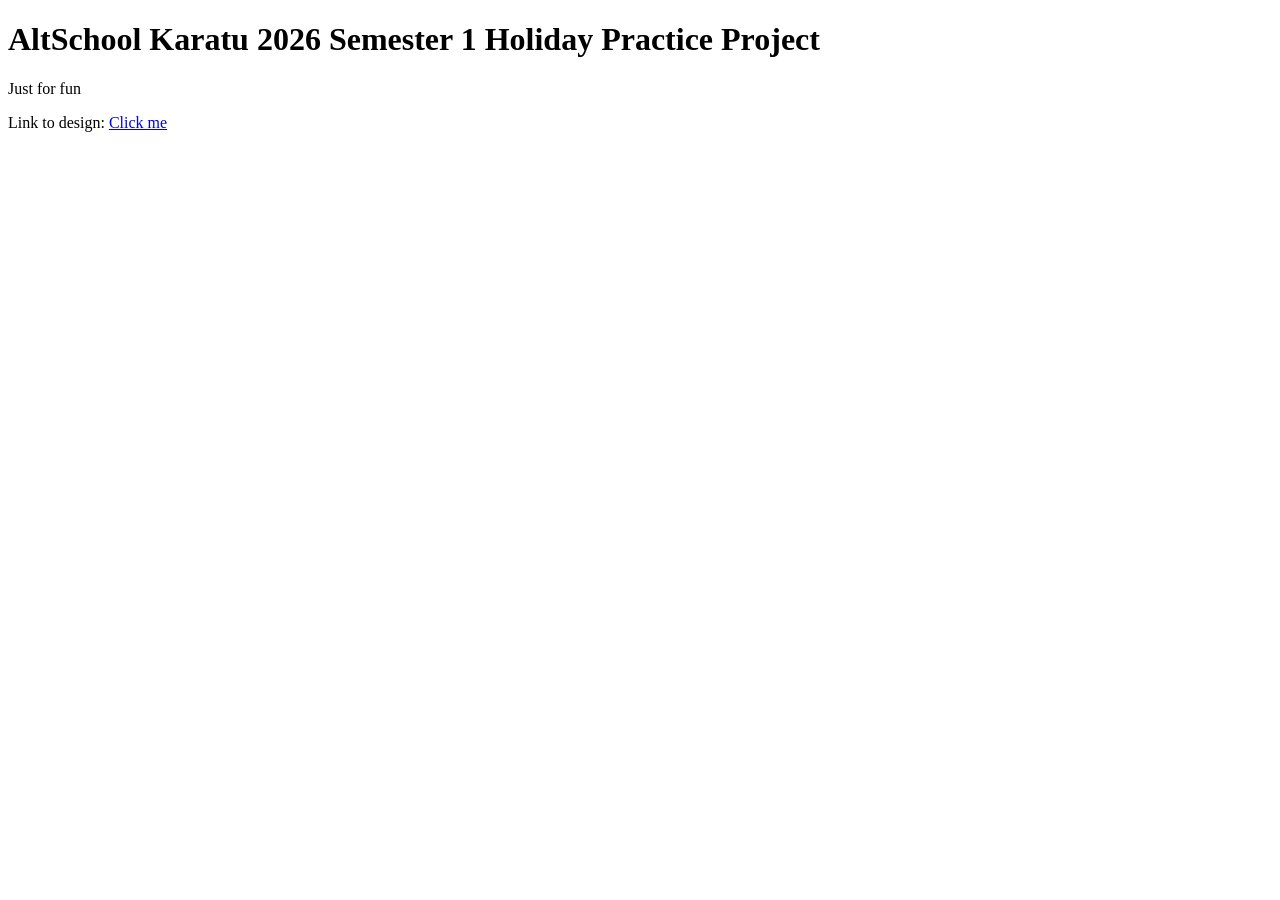
==== index.html @ 64f34575 "Scaffolding the project" ====
<!DOCTYPE html>
<html lang="en">
<head>
  <meta charset="UTF-8">
  <meta name="viewport" content="width=device-width, initial-scale=1.0">
  <title>Project Holi-1</title>
  <link rel="stylesheet" href="./css/normalize.css">
  <link rel="stylesheet" href="./css/index.css">
</head>
<body>
  <header>
    <hgroup>
      <h1>AltSchool Karatu 2026 Semester 1 Holiday Practice Project</h1>
      <p>Just for fun</p>
    </hgroup>
    <p>Link to design: <a href="https://www.figma.com/design/2AczC6pMKrrJfEKGtw1zJc/MedEase---Healthcare-Appointment--Community-?node-id=0-1&p=f&t=S6QTCtsT9YwqPgiW-0" target="_blank">Click me</a></p>
  </header>
  <main></main>
</body>
</html>
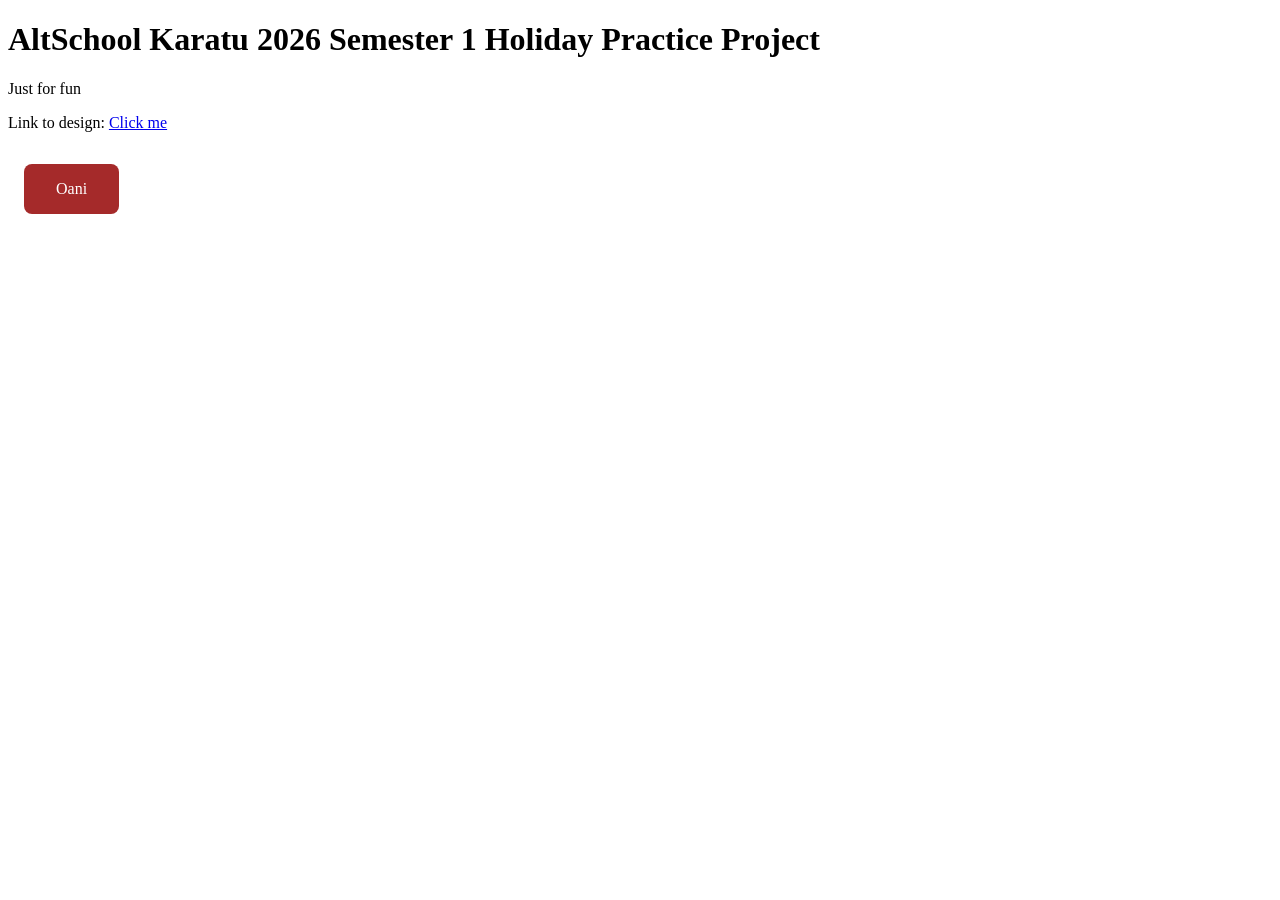
==== commit 426dab5e: "add hover effect to links and populate main section with contributor link" ====
--- a/index.html
+++ b/index.html
@@ -15,6 +15,8 @@
     </hgroup>
     <p>Link to design: <a href="https://www.figma.com/design/2AczC6pMKrrJfEKGtw1zJc/MedEase---Healthcare-Appointment--Community-?node-id=0-1&p=f&t=S6QTCtsT9YwqPgiW-0" target="_blank">Click me</a></p>
   </header>
-  <main></main>
+  <main>
+    <a href="./contributors/oani/index.html" style="background-color: brown; color: white; border-radius: 8px; padding-inline: 2rem; padding-block: 1rem; margin: 1rem; display: inline-block; text-decoration: none;">Oani</a>
+  </main>
 </body>
 </html>
--- a/css/index.css
+++ b/css/index.css
@@ -0,0 +1,7 @@
+a{
+  &:hover {
+    opacity: 0.8;
+    transform: scale(1.05) translateY(-4px);
+
+  }
+}
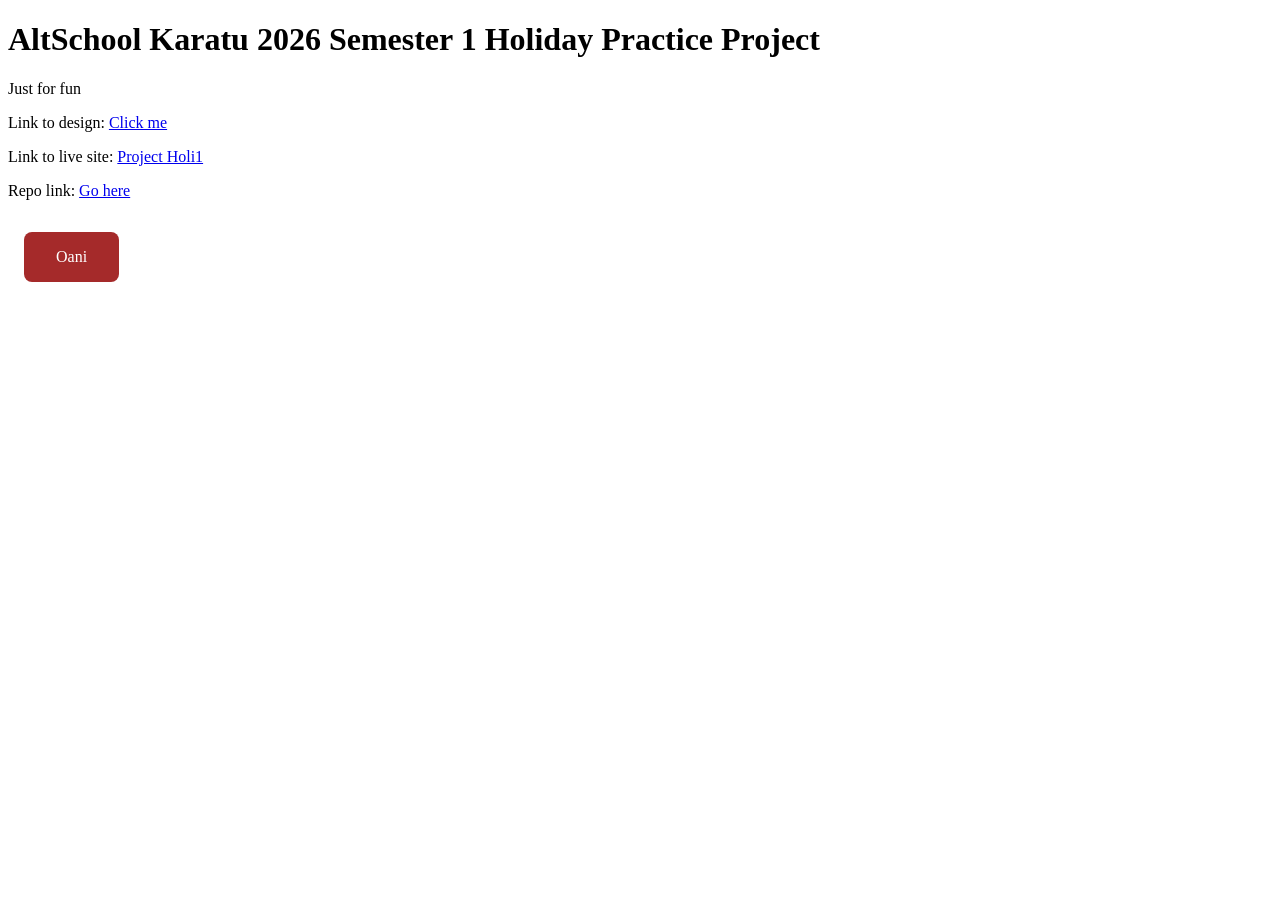
==== commit d47c41e0: "update README with contribution guidelines and add links to live site and repository in index.html" ====
--- a/index.html
+++ b/index.html
@@ -14,6 +14,9 @@
       <p>Just for fun</p>
     </hgroup>
     <p>Link to design: <a href="https://www.figma.com/design/2AczC6pMKrrJfEKGtw1zJc/MedEase---Healthcare-Appointment--Community-?node-id=0-1&p=f&t=S6QTCtsT9YwqPgiW-0" target="_blank">Click me</a></p>
+    <p>Link to live site: <a href="https://project-holi1.netlify.app/" target="_blank">Project Holi1</a></p>
+    <p>Repo link: <a href="https://github.com/callmeoani/altschool-semester1-holiday-project.git" target="_blank">Go here</a></p>
+  
   </header>
   <main>
     <a href="./contributors/oani/index.html" style="background-color: brown; color: white; border-radius: 8px; padding-inline: 2rem; padding-block: 1rem; margin: 1rem; display: inline-block; text-decoration: none;">Oani</a>
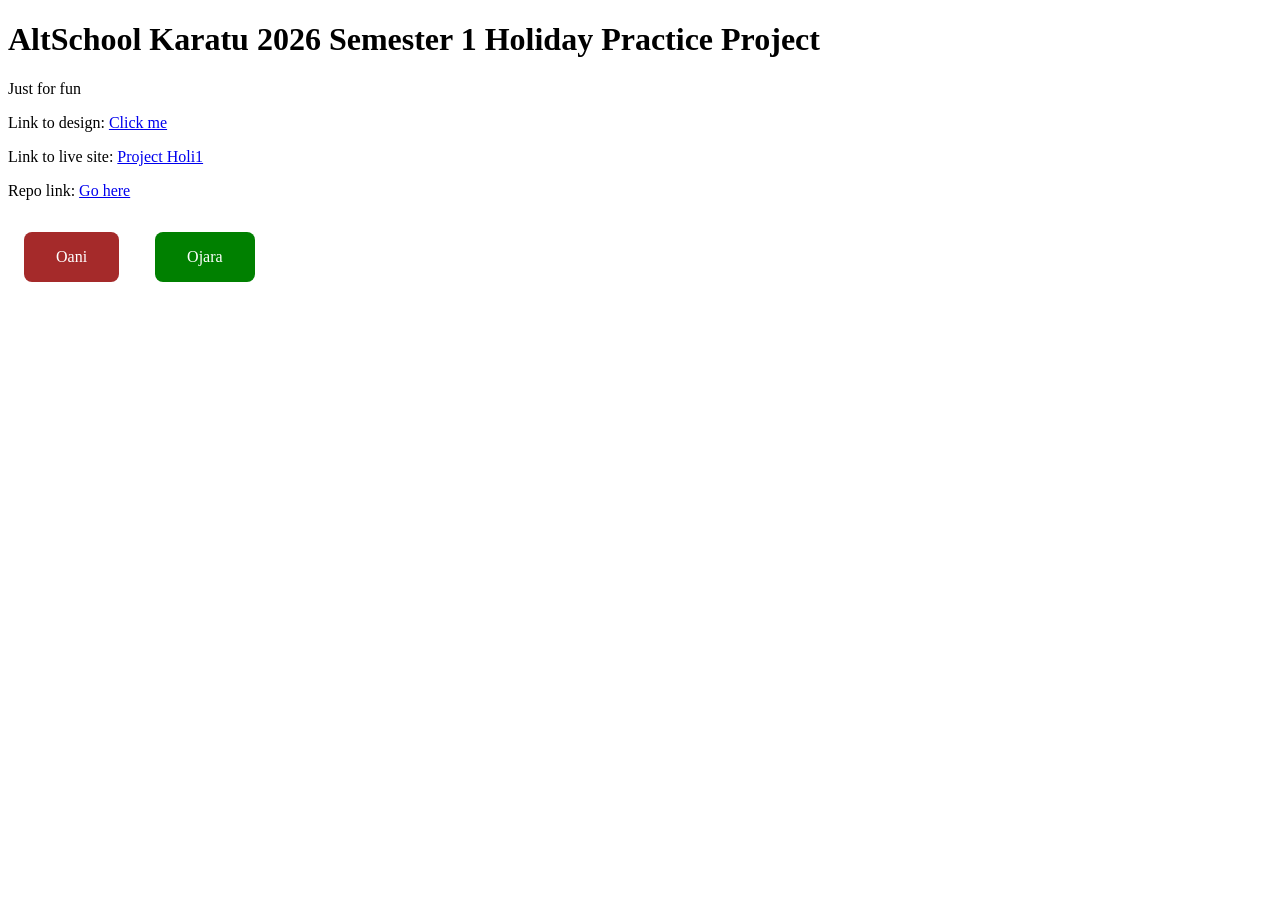
==== commit 8a6f1f3e: "my first commit" ====
--- a/index.html
+++ b/index.html
@@ -20,6 +20,8 @@
   </header>
   <main>
     <a href="./contributors/oani/index.html" style="background-color: brown; color: white; border-radius: 8px; padding-inline: 2rem; padding-block: 1rem; margin: 1rem; display: inline-block; text-decoration: none;">Oani</a>
+
+     <a href="./contributors/ojara/index.html" style="background-color: green; color: white; border-radius: 8px; padding-inline: 2rem; padding-block: 1rem; margin: 1rem; display: inline-block; text-decoration: none;">Ojara</a>
   </main>
 </body>
 </html>
